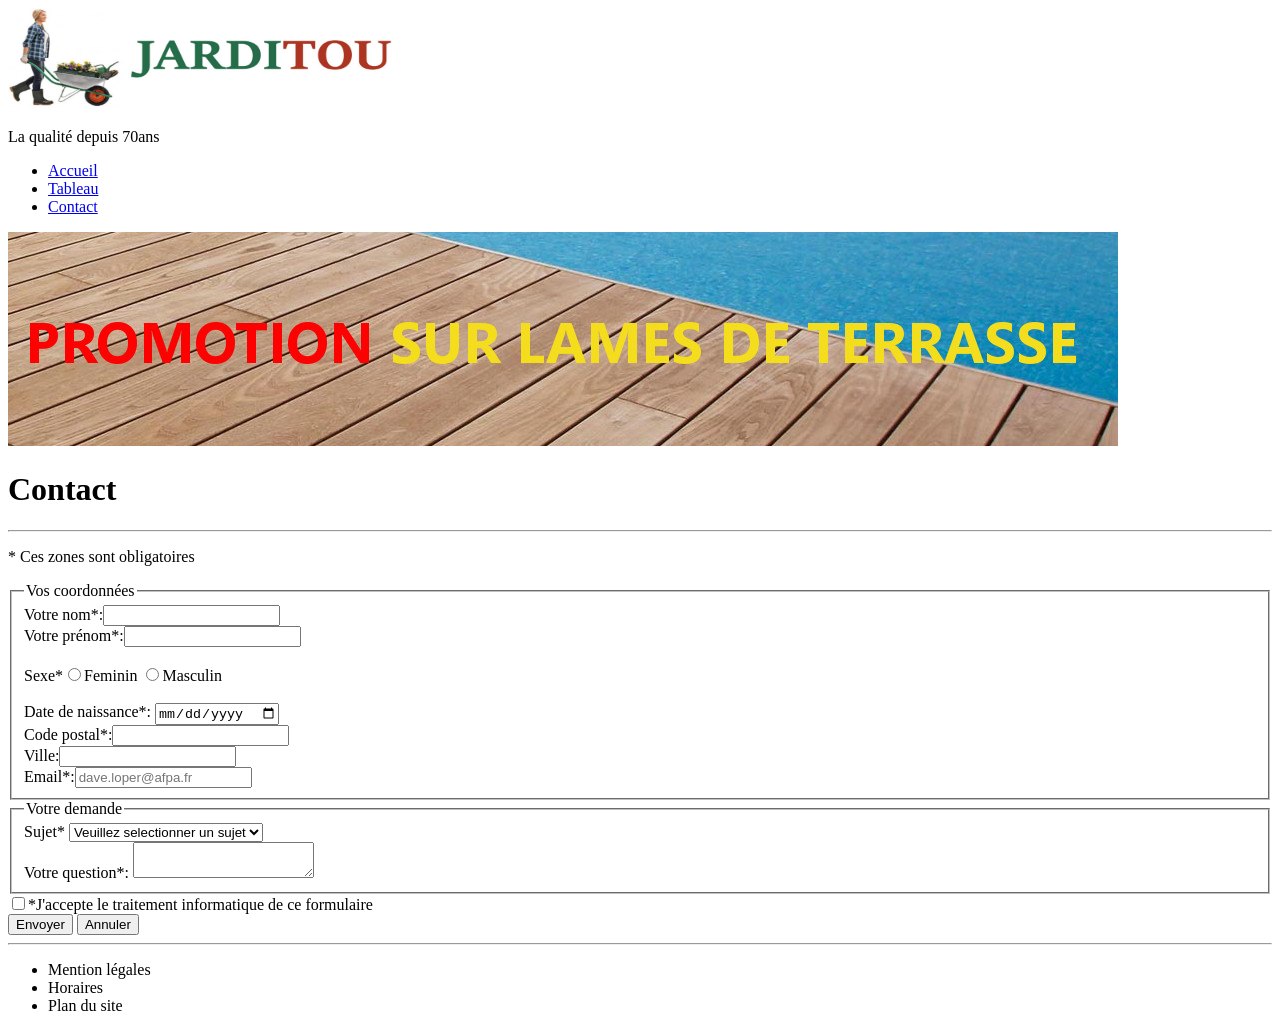
==== contact.html @ a2dbea48 "premier commit" ====
<!DOCTYPE html>
<html lang="fr">
    <head>
        <meta charset="utf-8">
        <title>Jarditou</title>
    </head>
<body>
    <header>
        <img src="jarditou_logo.jpg" alt="logo" title="logo" width="400" height="100"><br>
    </header>
    <p>La qualité depuis 70ans</p>
    <ul>
        <li><a href="accueil.html" title="Aller à la cible">Accueil</a></li>
        <li><a href="tableau.html" title="Page suivante">Tableau </a></li>
        <li><a href="contact.html" title="Page suivante">Contact</a></li>
    </ul>

    <img src="promotion.jpg" alt="promo" title="promo"><br>
    <h1>Contact</h1>
    <hr>
    <form action="http://bienvu.net/script.php" method="post" id="formulaire_contact">
        <p> * Ces zones sont obligatoires</p>
        <fieldset>
            <legend>Vos coordonnées</legend>
            <label for="nom">Votre nom*:</label><input type="text" name="nom" id="nom"><br>
            <label for="prenom">Votre prénom*:</label><input type="text" name="prenom" id="prenom"><br>
            <br>
            <label for="sexe">Sexe*</label><input type="radio" name="Sexe" value="Feminin" id="sexe">Feminin
            <input type="radio" name="Sexe" value="Masculin">Masculin<br>
            <br>
            <label for="date">Date de naissance*: </label><input type="date" name="date" id="date"><br>
            <label for="code">Code postal*:</label><input type="text" name="code" id="code"><br>
            <label for="ville">Ville:</label><input type="text" name="ville" id="ville"><br>
            <label for="email">Email*:</label><input type="text" name="email" id="email"
                placeholder="dave.loper@afpa.fr"><br>
        </fieldset>
        <fieldset>
            <legend>Votre demande</legend>
            <label for="sujet">Sujet*</label>
            <select id="sujet">
                <option> Veuillez selectionner un sujet</option>
                <option>Mes commandes</option>
                <option>Question sur un produit</option>
                <option>Reclamation</option>
                <option>Autres</option>
            </select><br>
            <label for="question">Votre question*: </label>
            <textarea id="question"> </textarea>
        </fieldset>
        <label for="traitement"></label><input type="checkbox" id="traitement">*J'accepte le traitement informatique de
        ce formulaire<br>
        <button type="submit">Envoyer</button>
        <button type="submit">Annuler</button>
    </form>
    <hr>
    <footer>
    <ul>
        <li><a href="#" title="Aller à la cible"></a>Mention légales</li>
        <li><a href="#" title="Aller à la cible"></a>Horaires</li>
        <li><a href="#" title="Aller à la cible"></a>Plan du site</li>
    </ul>
    </footer>
</body>
</html>
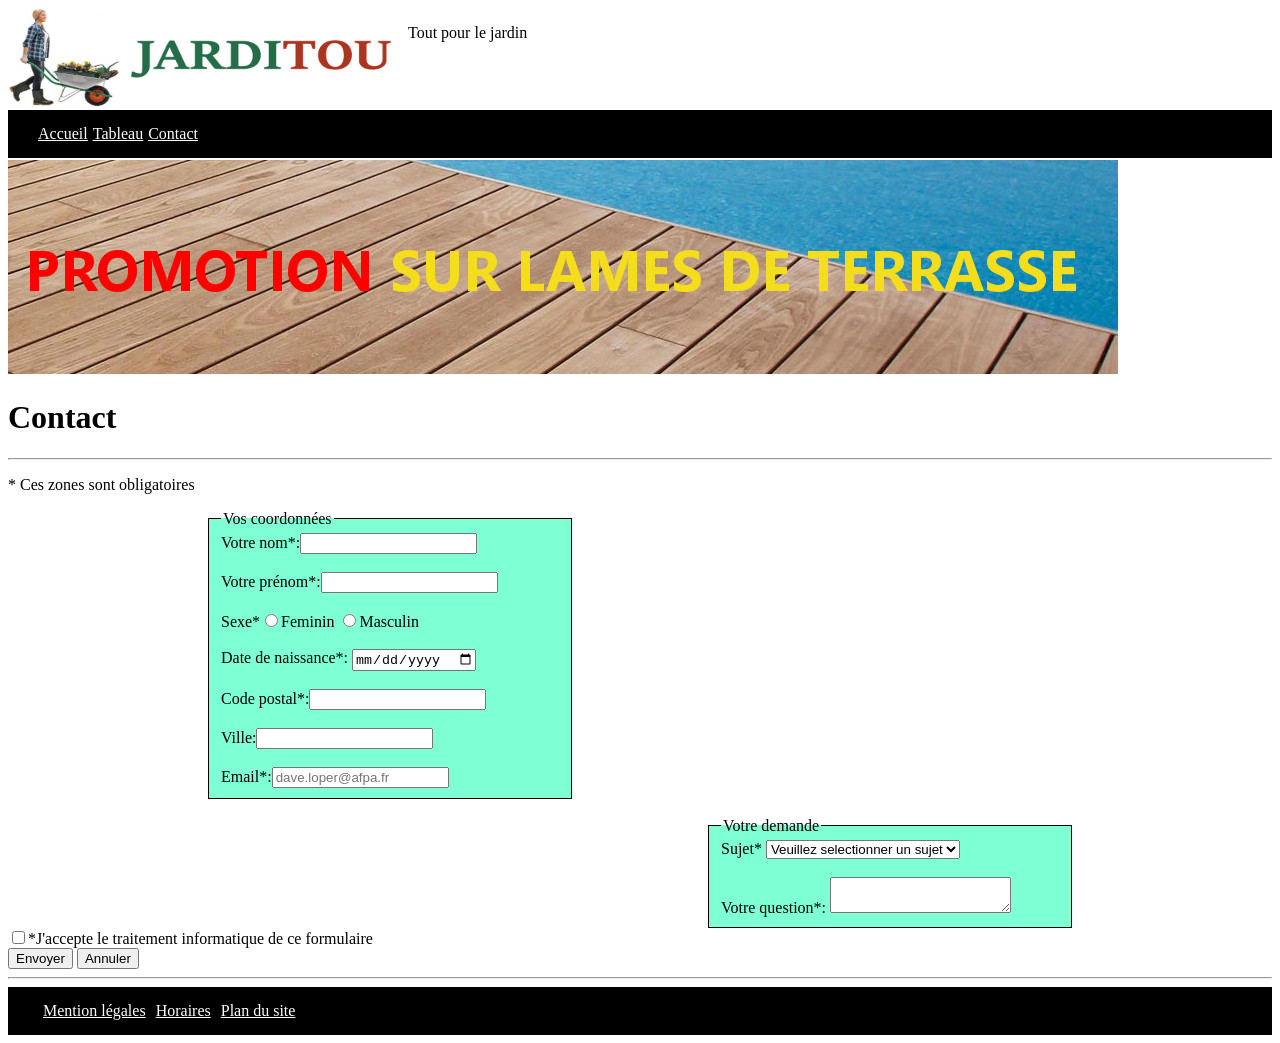
==== commit 19eb341e: "Responsive en cours" ====
--- a/contact.html
+++ b/contact.html
@@ -3,38 +3,42 @@
     <head>
         <meta charset="utf-8">
         <title>Jarditou</title>
-    </head>
+        <link rel="stylesheet" href="styles/contact.css">
+  </head>
+
 <body>
     <header>
-        <img src="jarditou_logo.jpg" alt="logo" title="logo" width="400" height="100"><br>
+        <div id="top">
+        <img id="logo" src="jarditou_logo.jpg" alt="logo" title="logo" width="400" height="100"><br>
+        <p id="jardin">Tout pour le jardin</p>
+        </div>
+        <ul>
+            <a href="accueil.html" title="Aller à la cible">Accueil</a>
+            <a href="tableau.html" title="Page suivante">Tableau </a>
+            <a href="contact.html" title="Page suivante">Contact</a>
+        </ul>
     </header>
-    <p>La qualité depuis 70ans</p>
-    <ul>
-        <li><a href="accueil.html" title="Aller à la cible">Accueil</a></li>
-        <li><a href="tableau.html" title="Page suivante">Tableau </a></li>
-        <li><a href="contact.html" title="Page suivante">Contact</a></li>
-    </ul>
-
-    <img src="promotion.jpg" alt="promo" title="promo"><br>
+    <img id="promo" src="promotion.jpg" alt="promo" title="promo">
     <h1>Contact</h1>
     <hr>
     <form action="http://bienvu.net/script.php" method="post" id="formulaire_contact">
         <p> * Ces zones sont obligatoires</p>
-        <fieldset>
+        <fieldset id="boite">
             <legend>Vos coordonnées</legend>
-            <label for="nom">Votre nom*:</label><input type="text" name="nom" id="nom"><br>
+            <label for="nom">Votre nom*:</label><input type="text" name="nom" id="nom"><br><br>
             <label for="prenom">Votre prénom*:</label><input type="text" name="prenom" id="prenom"><br>
             <br>
             <label for="sexe">Sexe*</label><input type="radio" name="Sexe" value="Feminin" id="sexe">Feminin
             <input type="radio" name="Sexe" value="Masculin">Masculin<br>
             <br>
-            <label for="date">Date de naissance*: </label><input type="date" name="date" id="date"><br>
-            <label for="code">Code postal*:</label><input type="text" name="code" id="code"><br>
-            <label for="ville">Ville:</label><input type="text" name="ville" id="ville"><br>
+            <label for="date">Date de naissance*: </label><input type="date" name="date" id="date"><br><br>
+            <label for="code">Code postal*:</label><input type="text" name="code" id="code"><br><br>
+            <label for="ville">Ville:</label><input type="text" name="ville" id="ville"><br><br>
             <label for="email">Email*:</label><input type="text" name="email" id="email"
                 placeholder="dave.loper@afpa.fr"><br>
         </fieldset>
-        <fieldset>
+        <br>
+        <fieldset id="boitedeux">
             <legend>Votre demande</legend>
             <label for="sujet">Sujet*</label>
             <select id="sujet">
@@ -43,7 +47,7 @@
                 <option>Question sur un produit</option>
                 <option>Reclamation</option>
                 <option>Autres</option>
-            </select><br>
+            </select><br><br>
             <label for="question">Votre question*: </label>
             <textarea id="question"> </textarea>
         </fieldset>
@@ -55,9 +59,9 @@
     <hr>
     <footer>
     <ul>
-        <li><a href="#" title="Aller à la cible"></a>Mention légales</li>
-        <li><a href="#" title="Aller à la cible"></a>Horaires</li>
-        <li><a href="#" title="Aller à la cible"></a>Plan du site</li>
+        <a href="#" title="Aller à la cible"></a>Mention légales
+        <a href="#" title="Aller à la cible"></a>Horaires
+        <a href="#" title="Aller à la cible"></a>Plan du site
     </ul>
     </footer>
 </body>
--- a/styles/contact.css
+++ b/styles/contact.css
@@ -0,0 +1,48 @@
+#top{
+  display: flex;
+}
+
+td a {
+  color: white;
+  display: flex;
+  flex-direction: column;
+}
+
+ul {
+  width: auto;
+  height: auto;
+  padding: 5px 20px 5px 20px;
+  border: 10px solid black;
+  margin: 2px 0 2px 0;
+  background-color: black;
+  color: white;
+  display: flex;
+  gap: 5px;
+  text-decoration: underline;
+}
+ul a {
+  color: #ffff;
+}
+
+#boite{
+    background-color: aquamarine;
+    width: auto;
+    height: auto;
+    border: 1px solid black;
+    margin-left: 200px;
+    margin-right: 700px;
+}
+#boite :hover{
+    background-color: rgb(15, 187, 15);
+}
+#boitedeux{
+    background-color: aquamarine;
+    width: auto;
+    height: auto;
+    border: 1px solid black;
+    margin-left: 700px;
+    margin-right: 200px;
+}
+#boitedeux :hover{
+    background-color: rgb(15, 187, 15);
+}
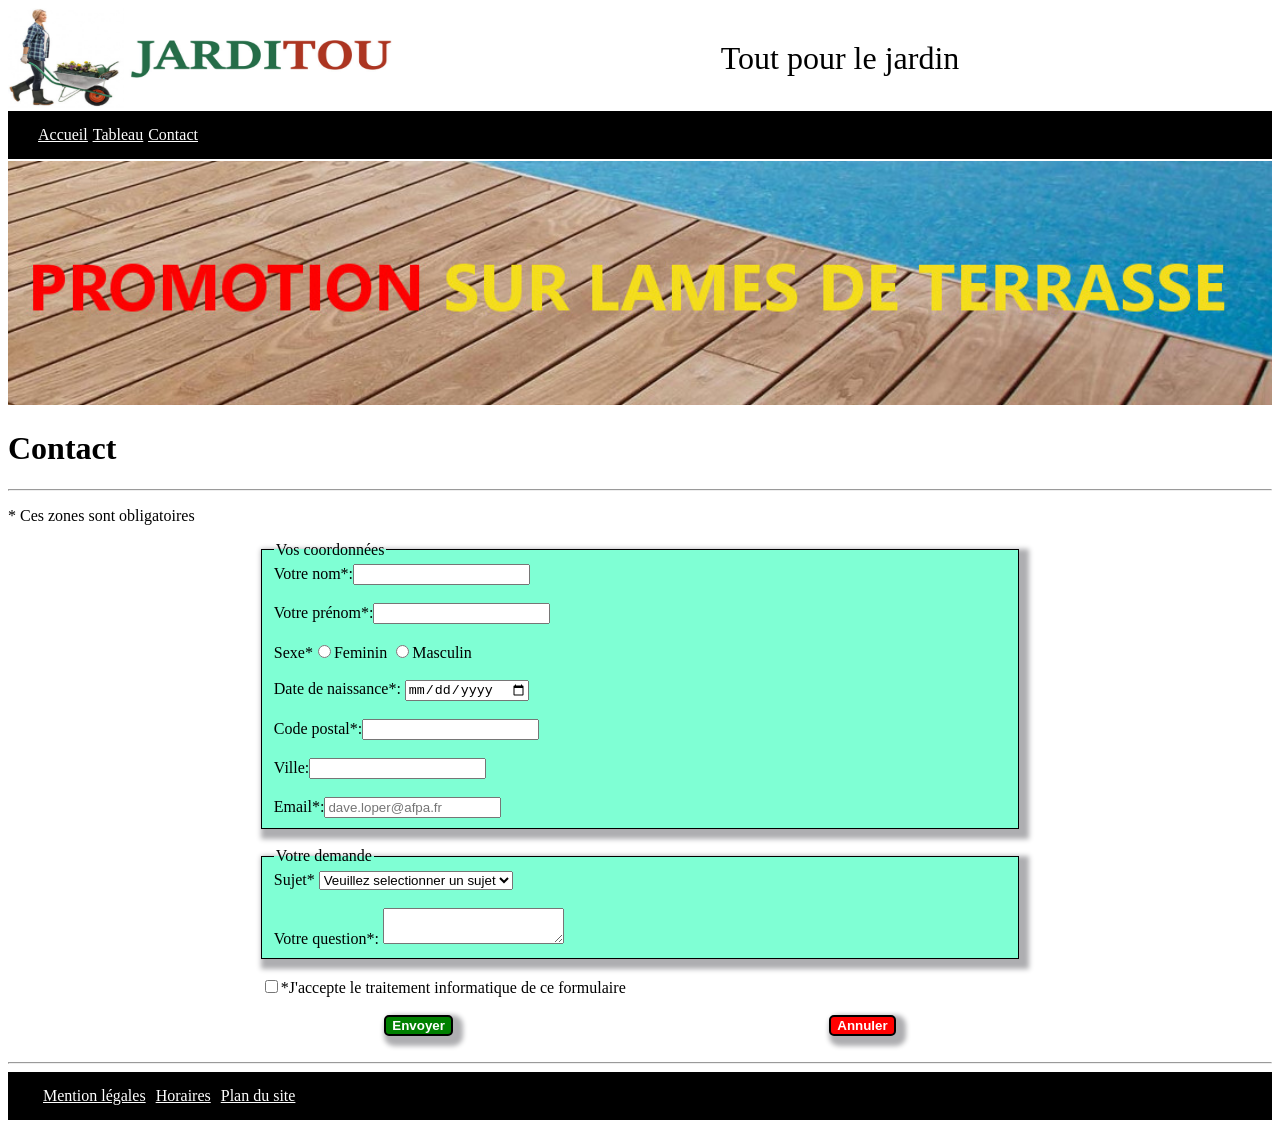
==== commit adfc9f56: "Fin responsive et commentaire" ====
--- a/contact.html
+++ b/contact.html
@@ -2,6 +2,7 @@
 <html lang="fr">
     <head>
         <meta charset="utf-8">
+        <meta name="viewport" content="width=device-width, initial-scale=1, shrink-to-fit=no">
         <title>Jarditou</title>
         <link rel="stylesheet" href="styles/contact.css">
   </head>
@@ -51,11 +52,18 @@
             <label for="question">Votre question*: </label>
             <textarea id="question"> </textarea>
         </fieldset>
+        <br>
+        <div id="boitetrois">
         <label for="traitement"></label><input type="checkbox" id="traitement">*J'accepte le traitement informatique de
         ce formulaire<br>
-        <button type="submit">Envoyer</button>
-        <button type="submit">Annuler</button>
+        <br>
+        </div>
+        <div id="boitequatre">
+        <button id="bouton" type="submit">Envoyer</button>
+        <button id="bouton1" type="submit">Annuler</button>
+        </div>
     </form>
+    </br>
     <hr>
     <footer>
     <ul>
--- a/styles/contact.css
+++ b/styles/contact.css
@@ -1,5 +1,11 @@
 #top{
   display: flex;
+}
+
+#jardin{
+  flex:1;
+  font-size: 2rem;
+  text-align: center;
 }
 
 td a {
@@ -20,29 +26,91 @@
   gap: 5px;
   text-decoration: underline;
 }
+
 ul a {
   color: #ffff;
 }
+
+#promo {
+  width: 100%;
+}
+
 
 #boite{
     background-color: aquamarine;
     width: auto;
     height: auto;
     border: 1px solid black;
-    margin-left: 200px;
-    margin-right: 700px;
+    margin-left: 20%;
+    margin-right: 20%;   
+    box-shadow: 5px 5px 5px 5px #aeaeb1;
 }
 #boite :hover{
     background-color: rgb(15, 187, 15);
 }
+
 #boitedeux{
     background-color: aquamarine;
     width: auto;
     height: auto;
     border: 1px solid black;
-    margin-left: 700px;
-    margin-right: 200px;
+    margin-left: 20%;
+    margin-right: 20%;
+       box-shadow: 5px 5px 5px 5px #aeaeb1;
 }
 #boitedeux :hover{
     background-color: rgb(15, 187, 15);
+}
+
+#boitetrois{
+
+    margin-left: 20%;
+    margin-right: 20%;
+}
+
+#boitequatre{
+ display: flex;
+ justify-content:space-evenly
+}
+
+#bouton{
+    background-color: green;
+    border-radius: 5px;
+    color: white;
+    font-weight: 900;
+    box-shadow: 5px 5px 5px 5px #aeaeb1;
+    border: 2px solid black;
+}
+
+#bouton1{
+    background-color: red;
+    border-radius: 5px;
+    color: white;
+    font-weight: 900;
+    box-shadow: 5px 5px 5px 5px #aeaeb1;
+    border: 2px solid black;
+}
+
+/* Css Responsive */
+@media (max-width: 576px) {
+        img {
+
+     max-width: 100%;
+     height: auto;
+}
+
+    #jardin{
+      font-size: medium;
+    }
+    #logo{
+      width: 300px;
+      height: 100px;
+    }
+    #top {
+      flex-direction: column;
+    }
+    #jardin{
+      font-size: medium;
+    }
+
 }
